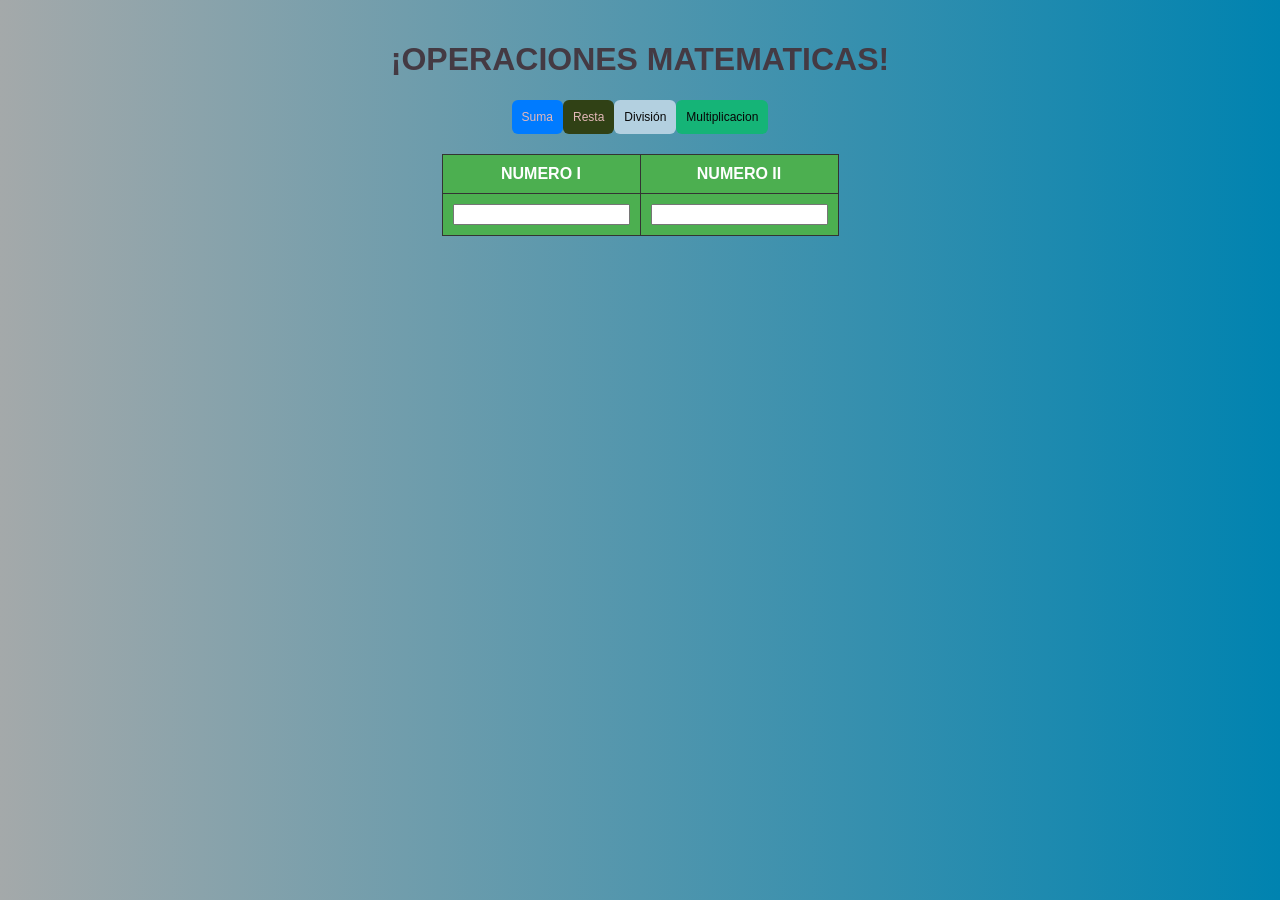
==== suma.html @ 2129f2e4 "Agregar estilos de botones y crear nuevas páginas HTML para operaciones matemáticas" ====
<!DOCTYPE html>
<html lang="es">
<head>
    <meta charset="UTF-8">
    <meta name="viewport" content="width=device-width, initial-scale=1.0">
    <title>Lamaria</title>
    <link rel="stylesheet" href="css/color.css">
    <link rel="stylesheet" href="css/tabla.css">
    <link rel="stylesheet" href="css/boton.css">
</head>
<body>
     <h1>¡OPERACIONES MATEMATICAS!</h1>
    
     
    
  
    <table border="1">
     <tr>
    <th>NUMERO I</th>
    <th>NUMERO II</th>
    
  </tr>
  
    <tr>
    <th><input type="text" id="nombre" name="nombre" placeholder=""></th>
    <th><input type="text" id="password" name="password" placeholder=""></th>
   
  </tr>
   
  </tr>
     <button class="boton">Suma</button>
     <button class="boton1">Resta</button>
     <button class="boton2">División</button>
     <button class="boton3">Multiplicacion</button>
</body>
  </body>
</html>
---- css/color.css ----
/* Cambia el color de fondo y el color del texto */
body {
    background-color: lightblue;   /* color de fondo */
    color: darkblue;               /* color del texto */
    font-family: Arial, sans-serif; /* tipo de letra */
    text-align: center;            /* centra el texto */
    margin: 0;
    padding: 20px;

    /* 🎨 Aquí está el degradado */
    background: linear-gradient(to right, #a4a9aa, #0083b0);
    color: rgb(68, 58, 67);
    font-family: Arial, sans-serif;
    text-align: center;
}
---- css/tabla.css ----
table {
  width: 30%;
  margin: 20px auto;
  border-collapse: collapse; /* Une los bordes */
  background-color: #f9f9f9;
  font-family: Arial, sans-serif;
}

th, td {
  border: 1px solid #333;
  padding: 10px;
  text-align: center;
}

th {
  background-color: #4CAF50;
  color: white;
}

tr:nth-child(even) {
  background-color: #e0f2e9; /* Color alterno en filas */
}
---- css/boton.css ----
.boton {
    background-color: #007BFF;  /* azul */
    color: rgb(228, 185, 185);
    border: none;
    padding: 10px 10px;
    border-radius: 6px;
    cursor: pointer;
    font-size: 12px;
  }

  .boton:hover {
    background-color: #0056b3;/* azul más oscuro al pasar el mouse */
    transform: translateY(-2px);
    box-shadow: 0 6px 8px rgba(224, 6, 6, 0.3); 
     
  }
  .boton:active {
    transform: translateY(1px);
    box-shadow: 0 2px 4px rgba(30, 187, 16, 0.2);
  }

  .boton1 {
    background-color: #304115;  /* azul */
    color: rgb(228, 185, 185);
    border: none;
    padding: 10px 10px;
    border-radius: 6px;
    cursor: pointer;
    font-size: 12px;
  }

  .boton1:hover {
    background-color: #cc2171;/* azul más oscuro al pasar el mouse */
    transform: translateY(-2px);
    box-shadow: 0 6px 8px rgba(238, 218, 218, 0.3); 
     
  }
  .boton1:active {
    transform: translateY(1px);
    box-shadow: 0 2px 4px rgba(179, 199, 68, 0.2);
  }

  .boton2 {
    background-color: #b3d0e0;  /* azul */
    color: rgb(7, 7, 7);
    border: none;
    padding: 10px 10px;
    border-radius: 6px;
    cursor: pointer;
    font-size: 12px;
  }

  .boton2:hover {
    background-color: #d1e709;/* azul más oscuro al pasar el mouse */
    transform: translateY(-2px);
    box-shadow: 0 6px 8px rgba(238, 218, 218, 0.3); 
     
  }
  .boton2:active {
    transform: translateY(1px);
    box-shadow: 0 2px 4px rgba(185, 216, 7, 0.2);
  }
.boton3 {
    background-color: #15b477;  /* azul */
    color: rgb(7, 7, 7);
    border: none;
    padding: 10px 10px;
    border-radius: 6px;
    cursor: pointer;
    font-size: 12px;
  }

  .boton3:hover {
    background-color: #098547;/* azul más oscuro al pasar el mouse */
    transform: translateY(-2px);
    box-shadow: 0 6px 8px rgba(226, 8, 8, 0.3); 
     
  }
  .boton3:active {
    transform: translateY(1px);
    box-shadow: 0 2px 4px rgba(203, 204, 194, 0.2);
  }
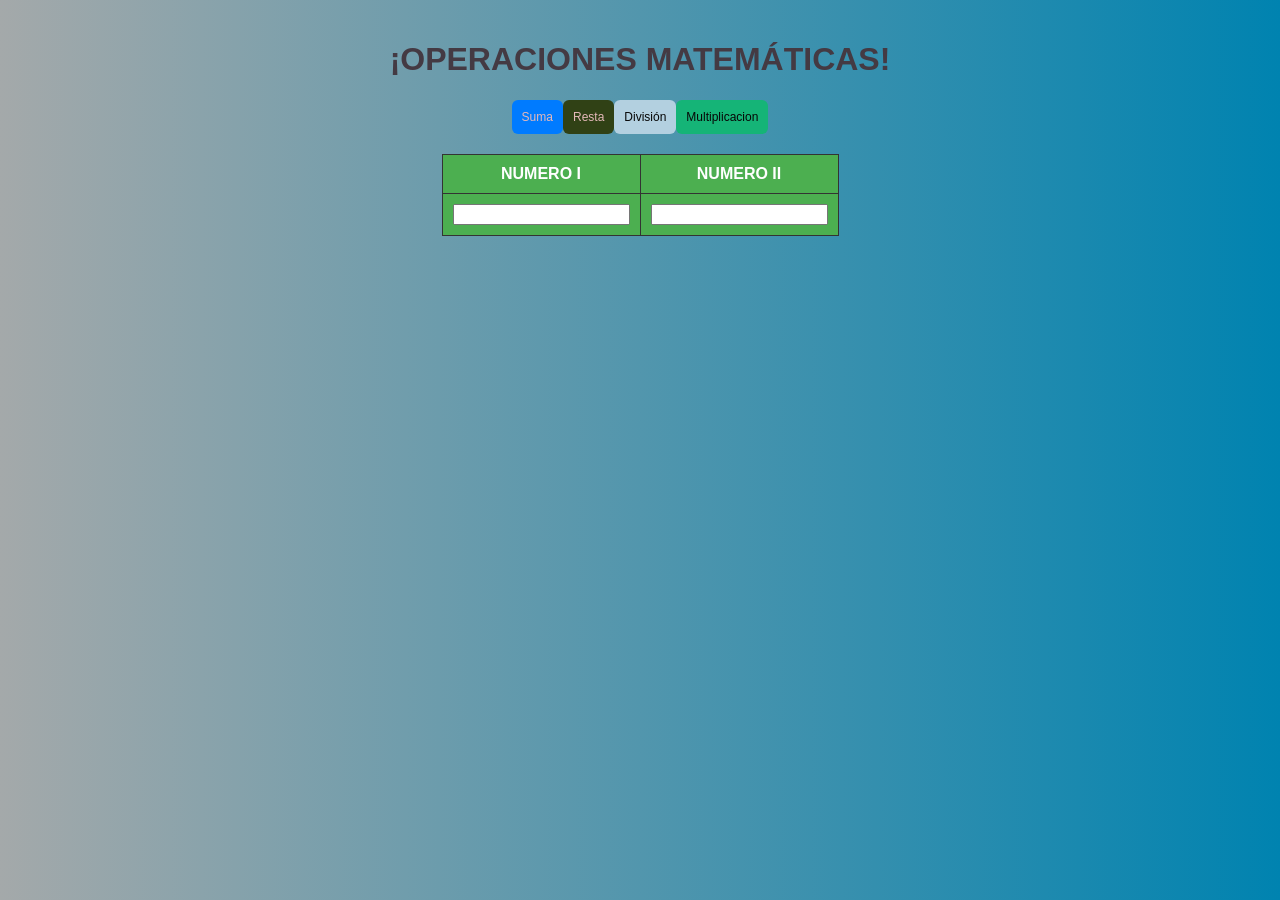
==== commit e9e0fc0f: "Vincular css/operacion.js, alinear IDs/clases y mostrar resultado en #resultado" ====
--- a/suma.html
+++ b/suma.html
@@ -3,39 +3,41 @@
 <head>
     <meta charset="UTF-8">
     <meta name="viewport" content="width=device-width, initial-scale=1.0">
-    <title>Lamaria</title>
+    <title>Operaciones Matematicas</title>
     <link rel="stylesheet" href="css/color.css">
     <link rel="stylesheet" href="css/tabla.css">
     <link rel="stylesheet" href="css/boton.css">
+    
 </head>
 <body>
-     <h1>¡OPERACIONES MATEMATICAS!</h1>
-    
-     
-    
-  
+     <h1>¡OPERACIONES MATEMÁTICAS!</h1>   
+     <script src="css/operacion.js" defer></script>
+       
+  <!-- crear la  tabla-->
     <table border="1">
      <tr>
     <th>NUMERO I</th>
     <th>NUMERO II</th>
     
+     </tr>
+  
+  <!-- crea la caja de texto -->
+    <tr>
+    <th><input type="text" id="num1" name="num1" placeholder=""></th>
+    <th><input type="text" id="num2" name="num2" placeholder=""></th>
+
+     </tr>
+   
+     <!-- crea los botones -->
   </tr>
+     <button class="boton1">Suma</button>
+     <button class="boton2">Resta</button>
+     <button class="boton3">División</button>
+     <button class="boton4">Multiplicacion</button>
+   </tr>
+
+   <p id="resultado"></p>
+
+</body>
   
-    <tr>
-    <th><input type="text" id="nombre" name="nombre" placeholder=""></th>
-    <th><input type="text" id="password" name="password" placeholder=""></th>
-   
-  </tr>
-   
-  </tr>
-     <button class="boton">Suma</button>
-     <button class="boton1">Resta</button>
-     <button class="boton2">División</button>
-     <button class="boton3">Multiplicacion</button>
-</body>
-  </body>
-</html>
-
-
-  
-    +</html>
--- a/css/boton.css
+++ b/css/boton.css
@@ -1,5 +1,5 @@
 
-  .boton {
+  .boton1 {
     background-color: #007BFF;  /* azul */
     color: rgb(228, 185, 185);
     border: none;
@@ -9,18 +9,18 @@
     font-size: 12px;
   }
 
-  .boton:hover {
+  .boton1:hover {
     background-color: #0056b3;/* azul más oscuro al pasar el mouse */
     transform: translateY(-2px);
     box-shadow: 0 6px 8px rgba(224, 6, 6, 0.3); 
      
   }
-  .boton:active {
+  .boton1:active {
     transform: translateY(1px);
     box-shadow: 0 2px 4px rgba(30, 187, 16, 0.2);
   }
 
-  .boton1 {
+  .boton2 {
     background-color: #304115;  /* azul */
     color: rgb(228, 185, 185);
     border: none;
@@ -30,18 +30,18 @@
     font-size: 12px;
   }
 
-  .boton1:hover {
+  .boton2:hover {
     background-color: #cc2171;/* azul más oscuro al pasar el mouse */
     transform: translateY(-2px);
     box-shadow: 0 6px 8px rgba(238, 218, 218, 0.3); 
      
   }
-  .boton1:active {
+  .boton2:active {
     transform: translateY(1px);
     box-shadow: 0 2px 4px rgba(179, 199, 68, 0.2);
   }
 
-  .boton2 {
+  .boton3 {
     background-color: #b3d0e0;  /* azul */
     color: rgb(7, 7, 7);
     border: none;
@@ -51,17 +51,17 @@
     font-size: 12px;
   }
 
-  .boton2:hover {
+  .boton3:hover {
     background-color: #d1e709;/* azul más oscuro al pasar el mouse */
     transform: translateY(-2px);
     box-shadow: 0 6px 8px rgba(238, 218, 218, 0.3); 
      
   }
-  .boton2:active {
+  .boton3:active {
     transform: translateY(1px);
     box-shadow: 0 2px 4px rgba(185, 216, 7, 0.2);
   }
-.boton3 {
+.boton4 {
     background-color: #15b477;  /* azul */
     color: rgb(7, 7, 7);
     border: none;
@@ -71,13 +71,13 @@
     font-size: 12px;
   }
 
-  .boton3:hover {
+  .boton4:hover {
     background-color: #098547;/* azul más oscuro al pasar el mouse */
     transform: translateY(-2px);
     box-shadow: 0 6px 8px rgba(226, 8, 8, 0.3); 
      
   }
-  .boton3:active {
+  .boton4:active {
     transform: translateY(1px);
     box-shadow: 0 2px 4px rgba(203, 204, 194, 0.2);
   }
